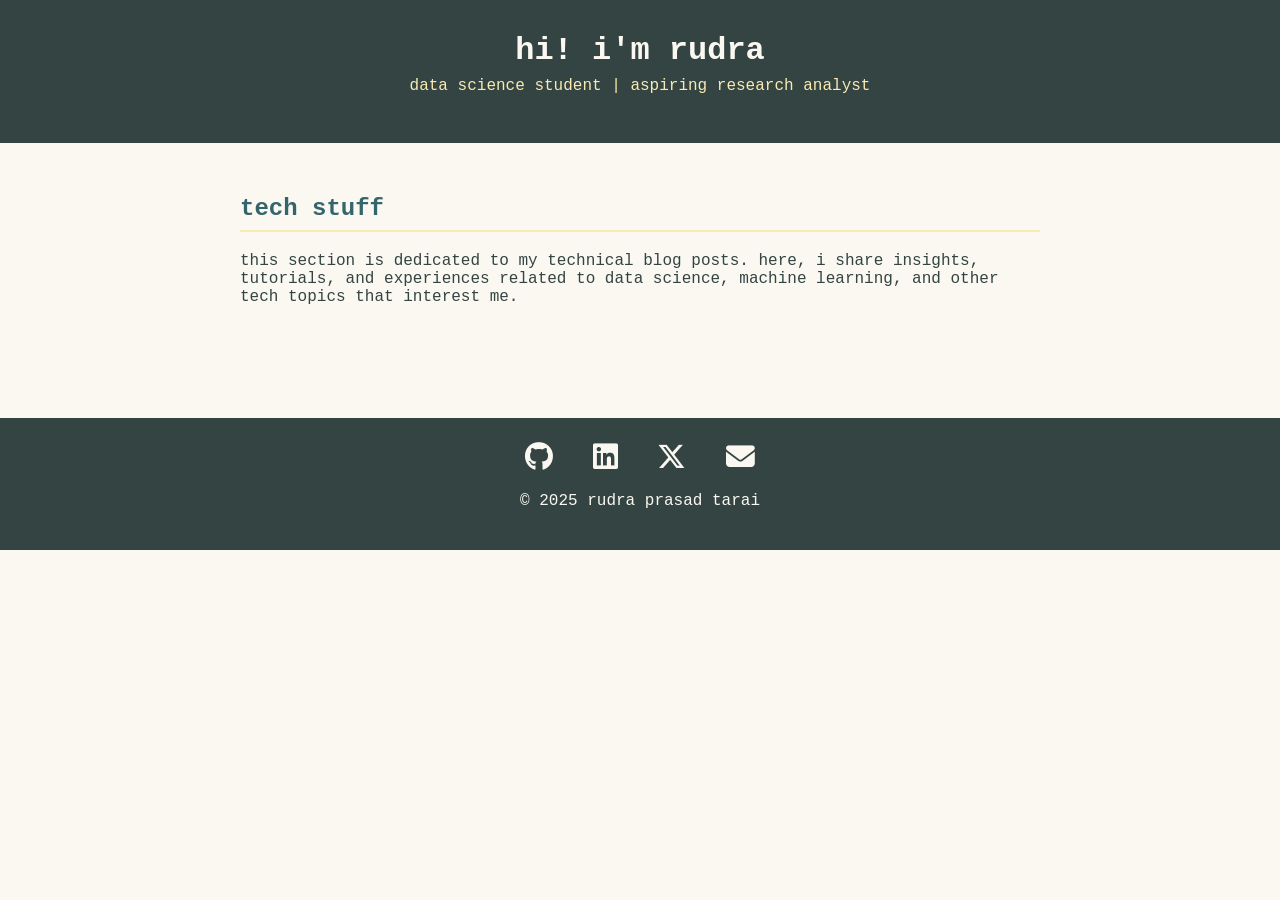
==== tech.html @ f20fd2ba "added new blog page" ====
<!DOCTYPE html>
<html lang="en">
<head>
    <meta charset="UTF-8">
    <meta name="viewport" content="width=device-width, initial-scale=1.0">
    <title>Rudra Prasad Tarai - Portfolio</title>
    <link rel="stylesheet" href="style.css">
    <link rel="stylesheet" href="https://cdnjs.cloudflare.com/ajax/libs/font-awesome/6.5.2/css/all.min.css" />
</head>
<body>
    <header>
        <h1>hi! i'm rudra</h1>
        <p>data science student | aspiring research analyst</p>
    </header>
    
    <main>
        <section id="about">
            <h2>tech stuff</h2>
            <p>this section is dedicated to my technical blog posts. here, i share insights, tutorials, and experiences related to data science, machine learning, and other tech topics that interest me.</p>
        </section>
    </main>

    <footer>
        <div class="social-links">
            <a href="https://github.com/Rudra-prasad-tarai/" target="_blank"><i class="fab fa-github"></i></a>
            <a href="https://www.linkedin.com/in/rudra-prasad-tarai" target="_blank"><i class="fab fa-linkedin"></i></a>
            <a href="https://twitter.com/RudraprasdTarai" target="_blank"><i class="fab fa-x-twitter"></i></a>
            <a href="mailto:rudratara8@gmail.com"><i class="fas fa-envelope"></i></a>
        </div>
        <p>&copy; 2025 rudra prasad tarai</p>
    </footer>
</body>
</html>
---- style.css ----
body {
    font-family: 'Courier New', Courier, monospace;/* A more elegant font */
    margin: 0;
    background-color: #FAF8F1; /* Light cream background */
    color: #334443; /* Dark green-gray for main text */
}

header {
    background-color: #334443; /* Darkest color for the header */
    color: #FAF8F1; /* Light text for contrast */
    padding: 2rem 0;
    text-align: center;
}

header h1 {
    margin: 0;
}

header p {
    margin-top: 0.5rem;
    color: #FAEAB1; /* Yellow accent for the subtitle */
}

nav {
    background-color: #34656D; /* Muted teal for navigation */
    padding: 1rem;
    text-align: center;
    border-bottom: 2px solid #FAEAB1;
}

nav a {
    color: #FAF8F1;
    margin: 0 1.5rem;
    text-decoration: none;
    font-weight: bold;
}

main {
    padding: 2rem;
    max-width: 800px;
    margin: 0 auto; /* Center the main content */
}

section {
    margin-bottom: 3rem;
}

h2 {
    color: #34656D; /* Teal for section titles */
    border-bottom: 2px solid #FAEAB1; /* Yellow accent underline */
    padding-bottom: 0.5rem;
}

.project {
    background-color: #FFFFFF;
    padding: 1.5rem;
    border-left: 5px solid #34656D; /* Teal accent border */
    margin-bottom: 1.5rem;
    box-shadow: 0 4px 8px rgba(0,0,0,0.05); /* Soft shadow for depth */
}

footer {
    background-color: #334443; /* Darkest color for footer */
    color: #FAF8F1;
    text-align: center;
    padding: 1.5rem 0;
    margin-top: 2rem;
}

a {
    color: #34656D; /* Teal for links */
}

a:hover {
    text-decoration: none; /* Cleaner hover effect */
}

/* --- Add this to the bottom of your style.css --- */

.social-links {
    margin-bottom: 1rem;
}

.social-links a {
    color: #FAF8F1; /* Icon color */
    margin: 0 15px; /* Spacing between icons */
    font-size: 1.8rem; /* Icon size */
    transition: color 0.3s ease, transform 0.3s ease;
}

.social-links a:hover {
    color: #FAEAB1; /* Icon color on hover (yellow accent) */
    transform: translateY(-5px); /* Makes icon jump up slightly */
}
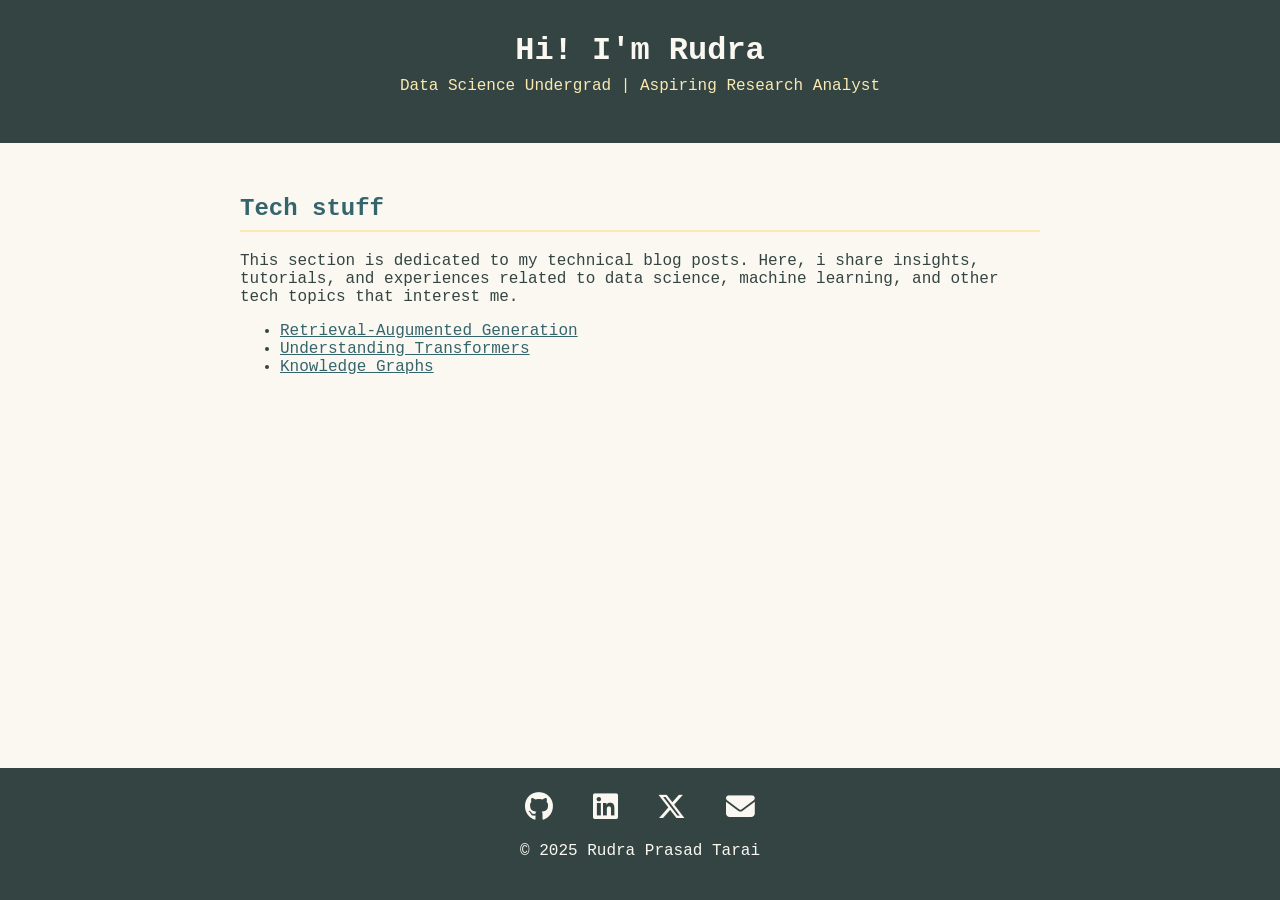
==== commit 7280fc43: "added knowlede graph" ====
--- a/tech.html
+++ b/tech.html
@@ -9,14 +9,19 @@
 </head>
 <body>
     <header>
-        <h1>hi! i'm rudra</h1>
-        <p>data science student | aspiring research analyst</p>
+        <h1>Hi! I'm Rudra</h1>
+        <p>Data Science Undergrad | Aspiring Research Analyst</p>
     </header>
     
     <main>
         <section id="about">
-            <h2>tech stuff</h2>
-            <p>this section is dedicated to my technical blog posts. here, i share insights, tutorials, and experiences related to data science, machine learning, and other tech topics that interest me.</p>
+            <h2>Tech stuff</h2>
+            <p>This section is dedicated to my technical blog posts. Here, i share insights, tutorials, and experiences related to data science, machine learning, and other tech topics that interest me.</p>
+            <ul>
+                <li><a href="https://flicker-artichoke-632.notion.site/Retrieval-Augumented-Generation-RAG-10d3a2ffb68c80d7a40ce4802158a507?source=copy_link">Retrieval-Augumented Generation </a></li>
+                <li><a href="https://flicker-artichoke-632.notion.site/Understanding-Transformers-4db830e176a24e65882c0ac72c9e2752?source=copy_link">Understanding Transformers</a></li>
+                <li><a href="https://flicker-artichoke-632.notion.site/Knowledge-Graphs-28a3a2ffb68c8067acb5d307ae1cad1a?source=copy_link">Knowledge Graphs</a></li>
+            </ul>
         </section>
     </main>
 
@@ -27,7 +32,7 @@
             <a href="https://twitter.com/RudraprasdTarai" target="_blank"><i class="fab fa-x-twitter"></i></a>
             <a href="mailto:rudratara8@gmail.com"><i class="fas fa-envelope"></i></a>
         </div>
-        <p>&copy; 2025 rudra prasad tarai</p>
+        <p>&copy; 2025 Rudra Prasad Tarai</p>
     </footer>
 </body>
 </html>
--- a/style.css
+++ b/style.css
@@ -91,4 +91,20 @@
 .social-links a:hover {
     color: #FAEAB1; /* Icon color on hover (yellow accent) */
     transform: translateY(-5px); /* Makes icon jump up slightly */
+}
+/* --- STICKY FOOTER CODE --- */
+/* This makes the main content area grow to push the footer down */
+
+html {
+  height: 100%;
+}
+
+body {
+  min-height: 100%;
+  display: flex;
+  flex-direction: column;
+}
+
+main {
+  flex-grow: 1;
 }
